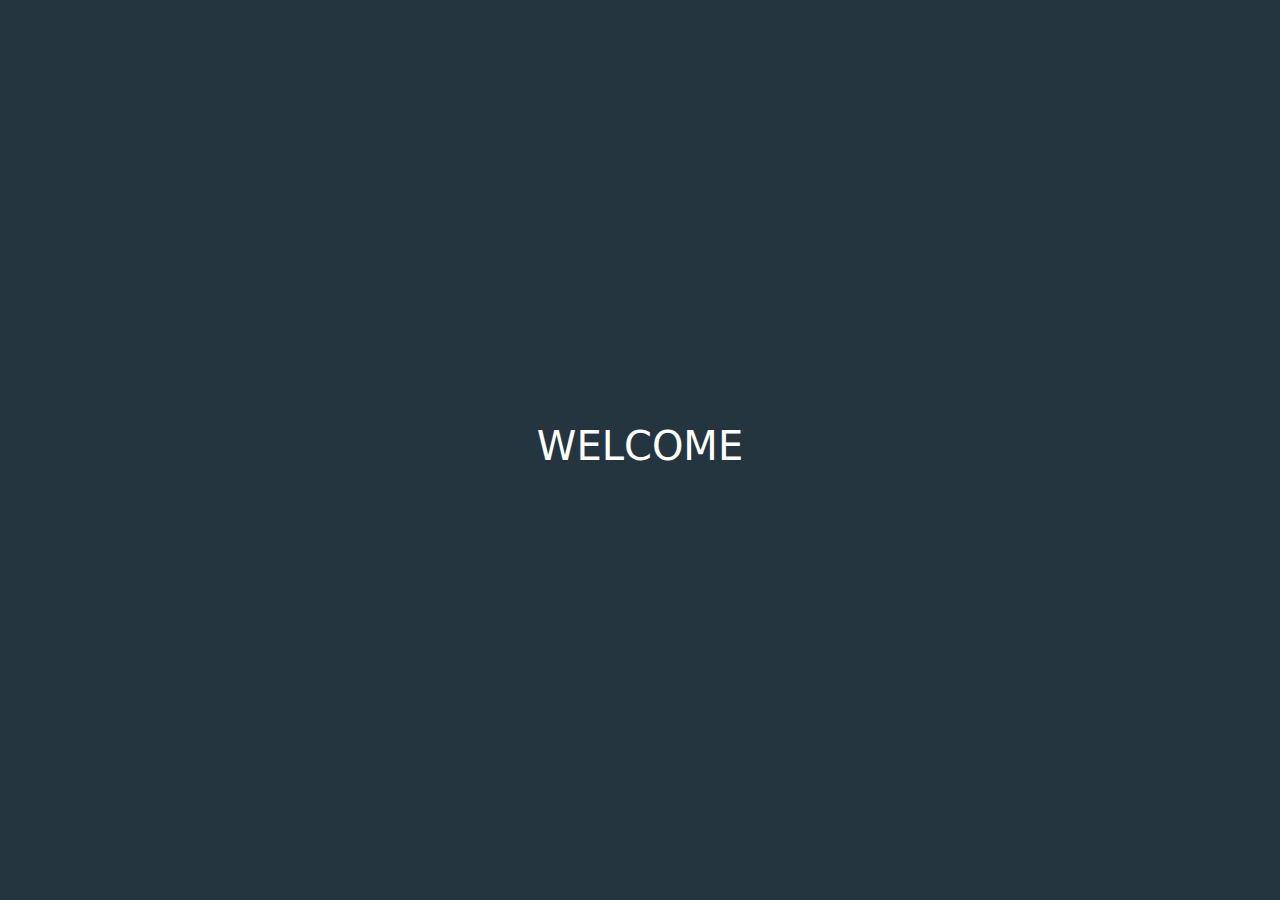
==== Home/home.html @ 22e63f86 "first commit" ====
<!DOCTYPE html>
<html lang="en">
<head>
    <meta charset="UTF-8">
    <meta name="viewport" content="width=device-width, initial-scale=1.0">
    <title>Document</title>
    <link rel="stylesheet" href="./Home.css/all.min.css">
    <link rel="stylesheet" href="./Home.css/bootstrap.min.css">
    <link rel="stylesheet" href="./Home.css/mystyle.css">
</head>
<body>
   <div class=" d-flex justify-content-center align-items-center">
    <h1 class="text-white">WELCOME</h1>
   </div> 

   <script src="./Home js/bootstrap.bundle.js"></script>
</body>
</html>
---- Home/Home.css/mystyle.css ----
*{
    padding: 0;
    margin: 0;
    box-sizing: border-box;
}
body{
    background-color: #24353F;
}   
div{
    height: 100vh;
}
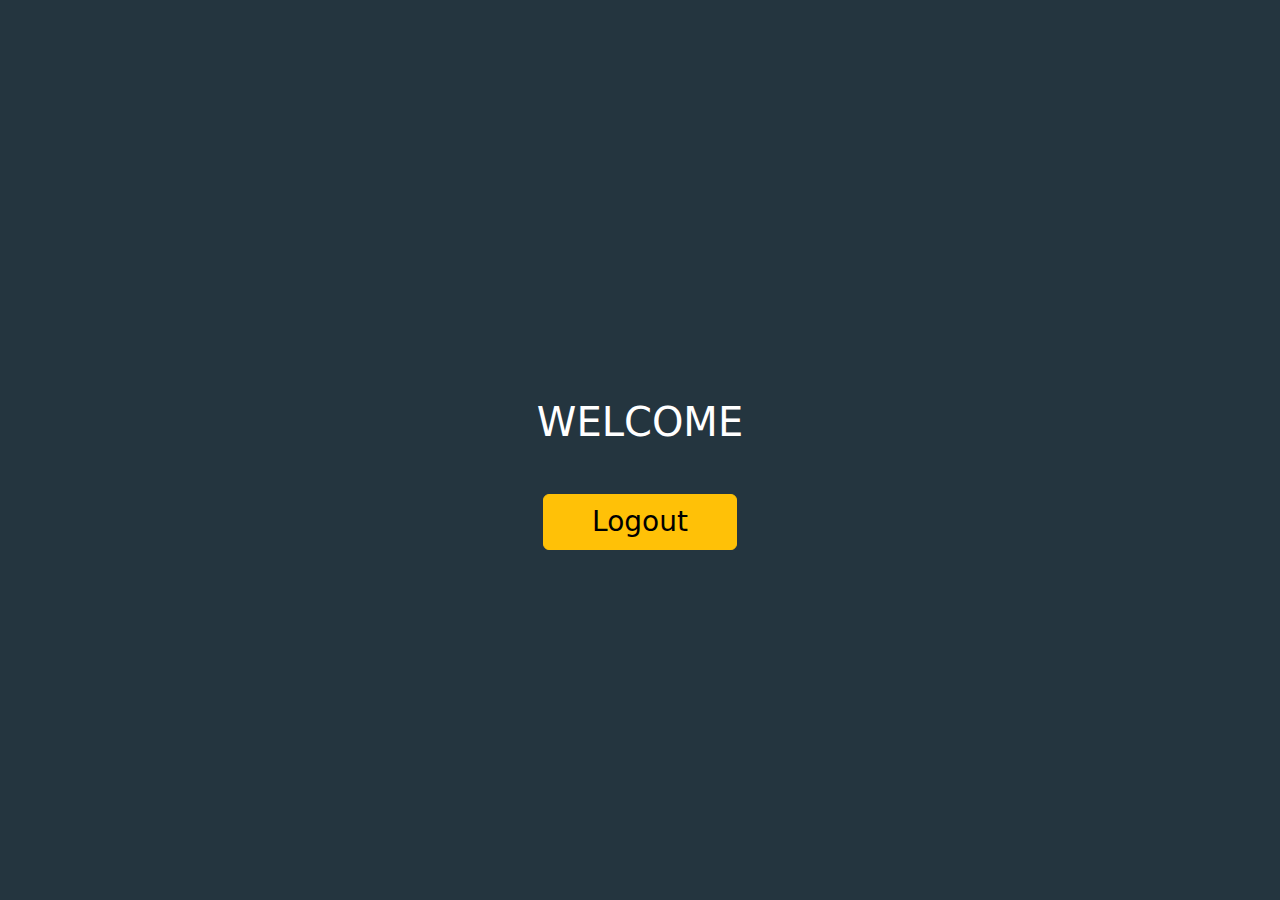
==== commit dd841fe2: "second edit" ====
--- a/Home/home.html
+++ b/Home/home.html
@@ -9,10 +9,12 @@
     <link rel="stylesheet" href="./Home.css/mystyle.css">
 </head>
 <body>
-   <div class=" d-flex justify-content-center align-items-center">
-    <h1 class="text-white">WELCOME</h1>
+   <div class=" d-flex justify-content-center align-items-center flex-column">
+    <h1 class="text-white my-5">WELCOME <span id="user"></span></h1>
+    <button id="logoutbtn" class="btn btn-warning fs-3 px-5">Logout</button>
    </div> 
 
    <script src="./Home js/bootstrap.bundle.js"></script>
+   <script src="./Home js/home.js"></script>
 </body>
 </html>